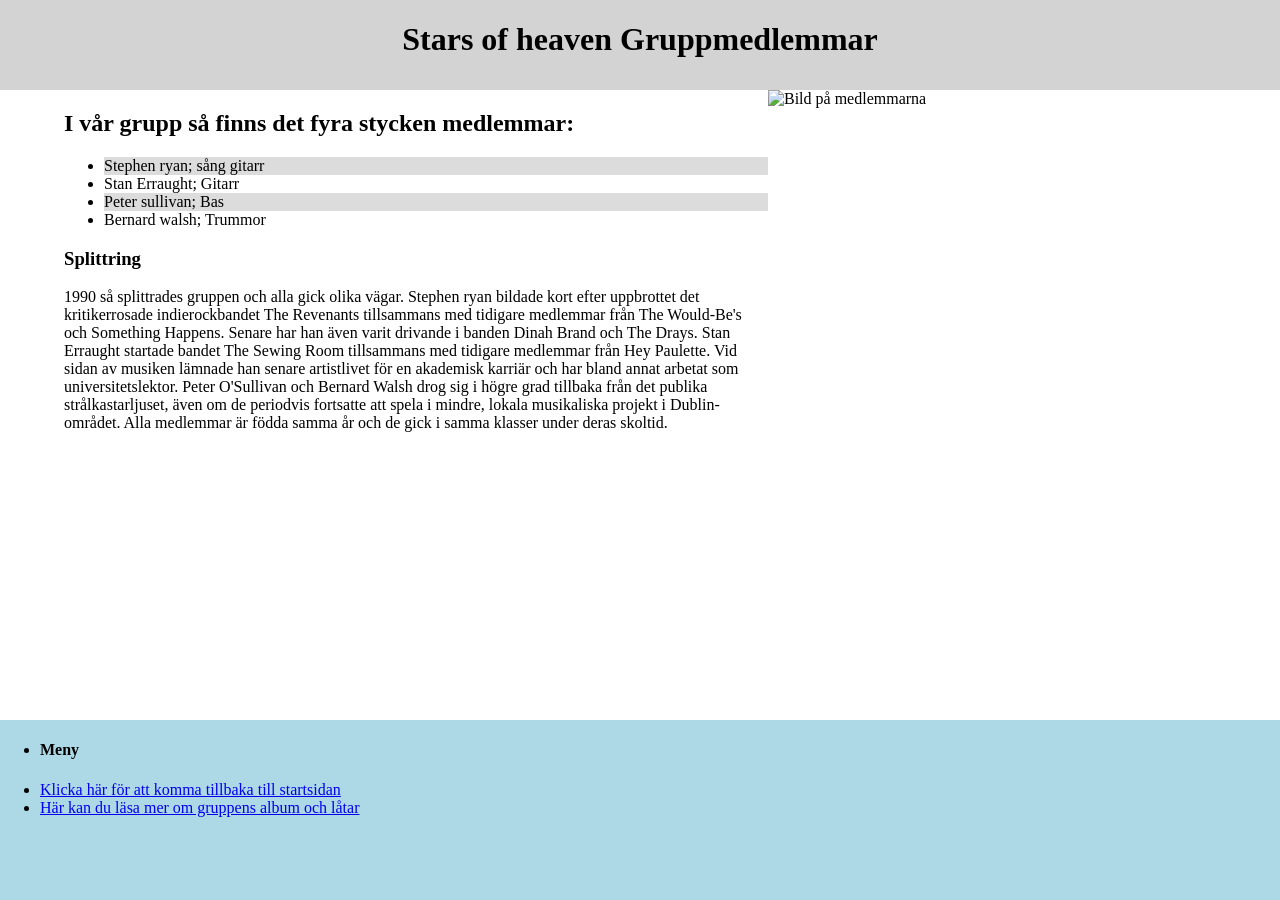
==== index2.html @ dec13c29 "Lagt in alla saker som har med uppgiften att göra." ====
<!DOCTYPE html>

<html>
    <head>
        <meta charset="UTF-8">
        <title>Stars of heaven Gruppmedlemmar</title>
        <link rel="stylesheet" href="style.css">
    </head>
    <body class="container2">
        <header>
            <h1>Stars of heaven Gruppmedlemmar</h1>
        </header>
        <main>
            <h2>I vår grupp så finns det fyra stycken medlemmar:</h2>
            <ul>
                <li>Stephen ryan; sång gitarr</li>
                <li>Stan Erraught; Gitarr</li>
                <li>Peter sullivan; Bas</li>
                <li>Bernard walsh; Trummor</li>
            </ul>
            <h3>Splittring</h3>
            <p>
                1990 så splittrades gruppen och alla gick olika vägar. Stephen ryan bildade kort efter uppbrottet det kritikerrosade indierockbandet The Revenants tillsammans med tidigare medlemmar från The Would-Be's och Something Happens. Senare har han även varit drivande i banden Dinah Brand och The Drays.
                Stan Erraught startade bandet The Sewing Room tillsammans med tidigare medlemmar från Hey Paulette. Vid sidan av musiken lämnade han senare artistlivet för en akademisk karriär och har bland annat arbetat som universitetslektor.
                Peter O'Sullivan och Bernard Walsh drog sig i högre grad tillbaka från det publika strålkastarljuset, även om de periodvis fortsatte att spela i mindre, lokala musikaliska projekt i Dublin-området.
                Alla medlemmar är födda samma år och de gick i samma klasser under deras skoltid.
            </p>
        </main>
        <aside>
            <img src="images.jpg" alt="Bild på medlemmarna" class="medlemmar">
        </aside>
        <footer>
            <nav>
                <ul>
                    <li class="footer"><h4>Meny</h4></li>
                    <li class="footer"><a href="index.html">Klicka här för att komma tillbaka till startsidan</a></li>
                    <li class="footer"><a href="index3.html">Här kan du läsa mer om gruppens album och låtar</a></li>
                </ul>
            </nav>
        </footer>
    </body>
</html>
---- style.css ----
html, body{height: 100%; padding: 0%; margin: 0%;}

.container{
    display: grid;
    grid-template-columns: 5% 15% 20% 20% 20% 20%;
    grid-template-rows: 10% 70% 20%;
    grid-template-areas: 
    "header header header header header header"
    ". main main main aside aside"
    "footer footer footer footer footer footer"
    ;
}

header{
    grid-area: header;
    text-align: center;
    background-color: lightgray;
}

main{
    grid-area: main;
}

aside{
    grid-area: aside;
}

footer{
    grid-area: footer;
    background-color: lightblue;
}


.container2{
    display: grid;
    grid-template-columns: 5% 15% 20% 20% 20% 20%;
    grid-template-rows: 10% 70% 20%;
    grid-template-areas: 
    "header header header header header header header"
    ". main main main aside aside ."
    "footer footer footer footer footer footer footer";

}

.container3{
    display: grid;
    grid-template-columns: 5% 15% 20% 20% 20% 20%;
    grid-template-rows: 10% 70% 20%;
    grid-template-areas: 
    "header header header header header header header"
    ". main main main aside aside ."
    "footer footer footer footer footer footer footer";

}

li:nth-child(odd) {background-color: gainsboro;}
li.footer{
    background-color: lightblue;
}

img.band{
    width: 250px;
    height: 250px;
}

img.medlemmar{
    width: 512px;
    height: 316px;
}

img.album{
    width: 150px;
    height: 150px;
}
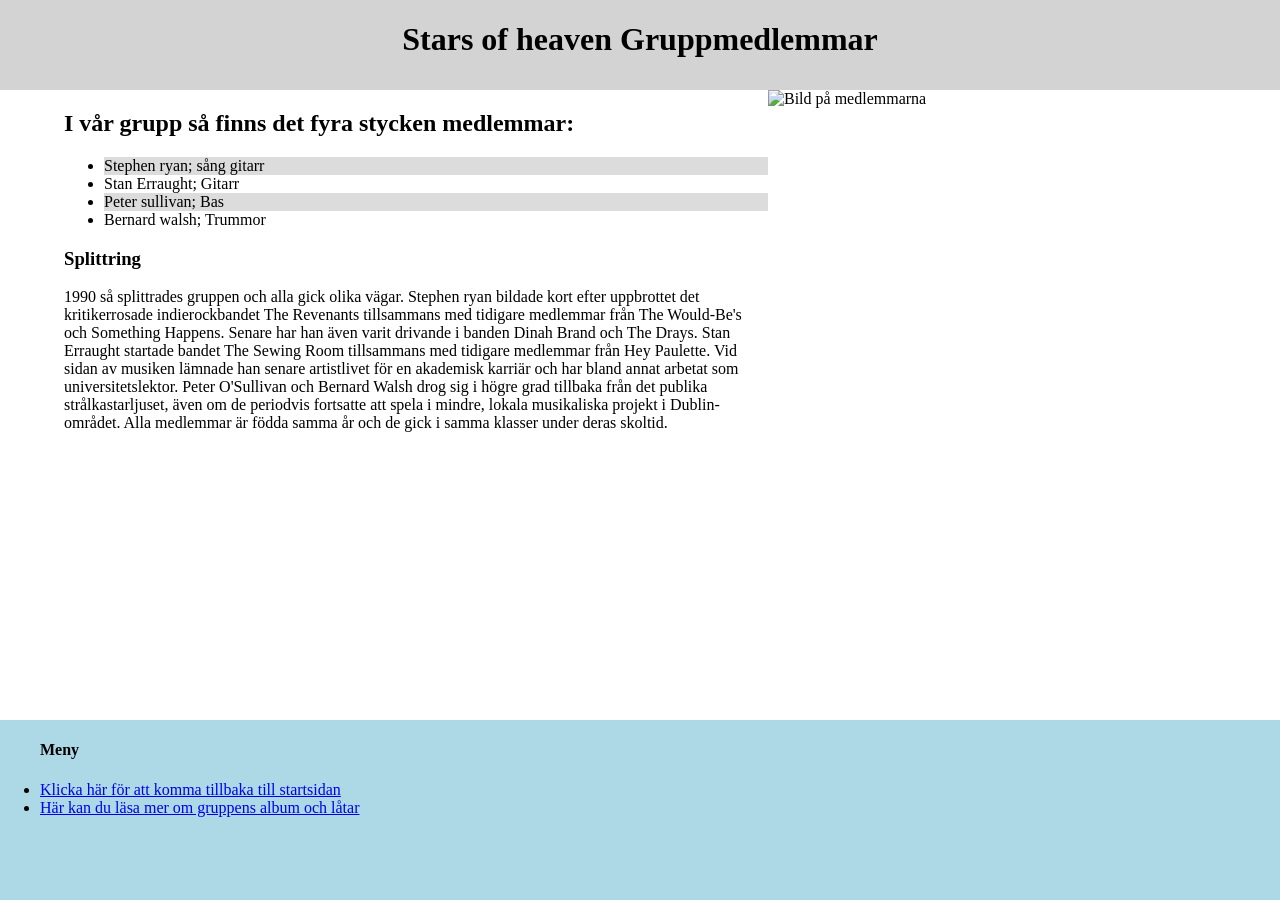
==== commit 0e557438: "Meny får nu inte någon punkt innan som om det vore ett list item" ====
--- a/index2.html
+++ b/index2.html
@@ -32,7 +32,7 @@
         <footer>
             <nav>
                 <ul>
-                    <li class="footer"><h4>Meny</h4></li>
+                    <li class="footermeny"><h4>Meny</h4></li>
                     <li class="footer"><a href="index.html">Klicka här för att komma tillbaka till startsidan</a></li>
                     <li class="footer"><a href="index3.html">Här kan du läsa mer om gruppens album och låtar</a></li>
                 </ul>
--- a/style.css
+++ b/style.css
@@ -54,6 +54,11 @@
 }
 
 li:nth-child(odd) {background-color: gainsboro;}
+li.footermeny{
+    background-color: lightblue;
+    list-style-type: none;
+}
+
 li.footer{
     background-color: lightblue;
 }
